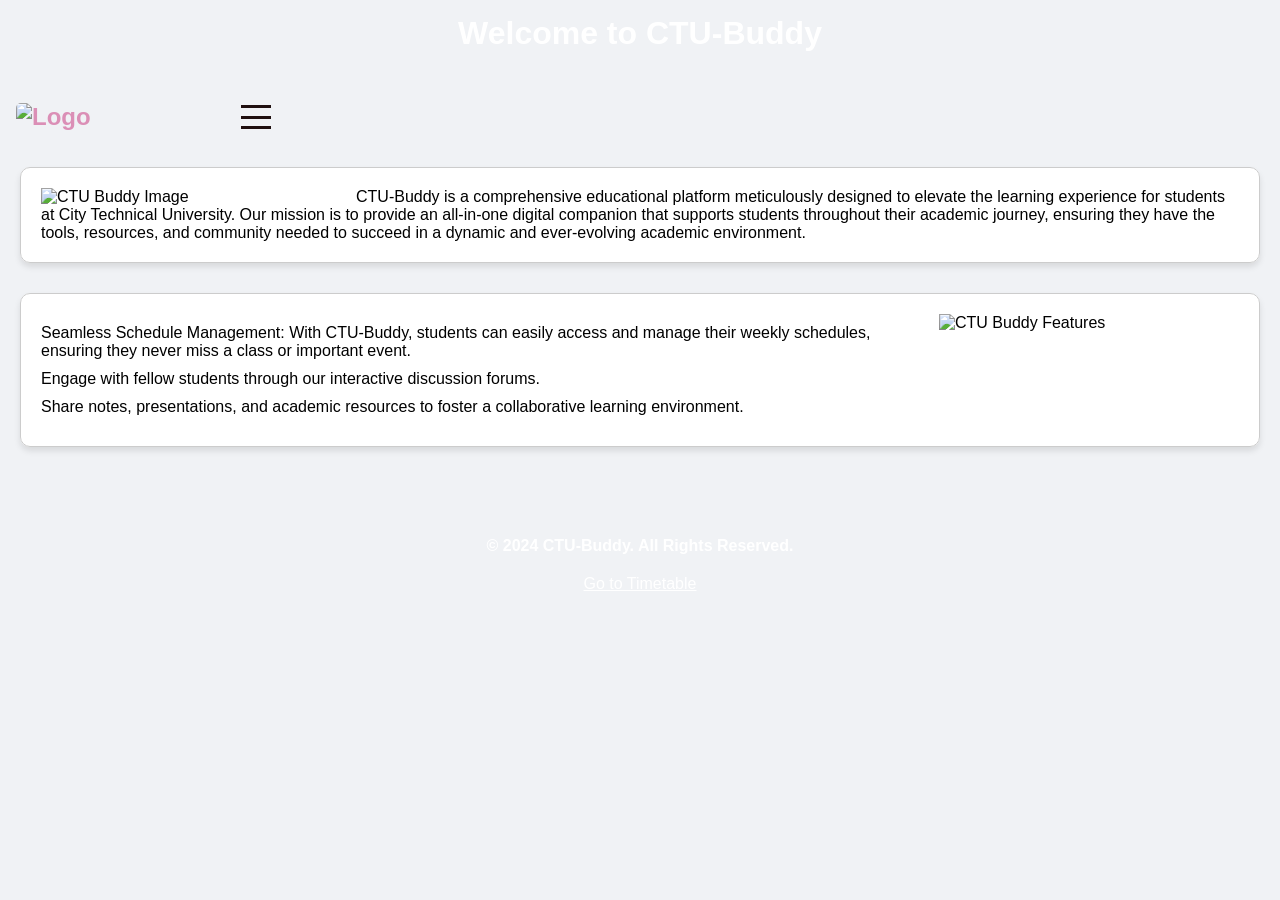
==== index.html @ bb8b2930 "Add files via upload" ====
<!DOCTYPE html>
<html lang="en">
<head>
    <meta charset="UTF-8">
    <meta name="viewport" content="width=device-width, initial-scale=1.0">
    <title>CTU-Buddy - Home</title>
    <link rel="stylesheet" href="styles.css">
</head>
<body>
    <header>
        <h1 class="header-title">Welcome to CTU-Buddy</h1>
        <nav>
            <div class="navbar-brand">
                <a href="home.html">
                    <img src="PICTURES/2024-08-24 (6).png" alt="Logo" class="thumbnail">
                </a>
            </div>
            <input type="checkbox" id="nav-toggle" class="nav-toggle">
            <label for="nav-toggle" class="nav-toggle-label">
                <span></span>
                <span></span>
                <span></span>
            </label>
            <ul class="navbar-links">
                <li><a href="home.html">Home</a></li>
                <li><a href="timetable.html">Timetable</a></li>
                <li><a href="discussion.html">Discussion</a></li>
                <li><a href="share_resources.html">Share Resources</a></li>
                <li><a href="about_us.html">About Us</a></li>
                <li><a href="contact_us.html">Contact Us</a></li>
            </ul>
        </nav>
    </header>

    <main>
        <section>
            <fieldset class="info-fieldset">
                <img src="PICTURES/2024-08-25 (1).png" alt="CTU Buddy Image" class="content-image-left">
                <p>CTU-Buddy is a comprehensive educational platform meticulously designed to elevate the learning experience for students at City Technical University. Our mission is to provide an all-in-one digital companion that supports students throughout their academic journey, ensuring they have the tools, resources, and community needed to succeed in a dynamic and ever-evolving academic environment.</p>
            </fieldset>
        </section>

        <section>
            <fieldset class="info-fieldset">
                <img src="PICTURES/2024-08-25 (3).png" alt="CTU Buddy Features" class="content-image-right">
                <ul class="feature-list">
                    <li>Seamless Schedule Management: With CTU-Buddy, students can easily access and manage their weekly schedules, ensuring they never miss a class or important event.</li>
                    <li>Engage with fellow students through our interactive discussion forums.</li>
                    <li>Share notes, presentations, and academic resources to foster a collaborative learning environment.</li>
                </ul>
            </fieldset>
        </section>
    </main>

    <footer>
        <div class="footer-container">
            <footer style="margin-bottom: 20px;">
                <p style="color: white; font-weight: bold; margin: 0;">&copy; 2024 CTU-Buddy. All Rights Reserved.</p>
            </footer>
            <a href="timetable.html">Go to Timetable</a>
        </div>
    </footer>
</body>
</html>
---- styles.css ----
/* Reset styles */
* {
    margin: 0;
    padding: 0;
    box-sizing: border-box;
}

body {
    font-family: Arial, sans-serif;
    background-color: #f0f2f5;
}

/* Header Styles */
.header-title {
    color: white;
    font-size: 2rem; /* Reduced size for better fit */
    background-image: url(https://images.vexels.com/media/users/3/101746/raw/da01a24b356c2778b7374e174b4806b9-light-blue-abstract-background.jpg);
    background-size: cover;
    background-position: center; /* Center the background image */
    text-align: center;
    padding: 15px; /* Adjusted padding for better spacing */
    margin-bottom: 20px; /* Slightly reduced margin */
    animation: fadeIn 2s ease-in;
}
.footer-container {
    background-image: url('https://images.vexels.com/media/users/3/101746/raw/da01a24b356c2778b7374e174b4806b9-light-blue-abstract-background.jpg');
    background-size: cover;
    background-position: center; /* Center the background image */
    padding: 20px; /* Add some padding for spacing */
    border-radius: 10px; /* Round the corners */
    text-align: center; /* Center align the text */
    margin: 20px auto; /* Center the footer horizontally with some margin */
    max-width: 100%; /* Ensure it takes full width, adjust if necessary */
    color: white; /* Set text color to white */
}

.footer-container footer {
    margin-bottom: 10px; /* Add spacing between footer and the link */
}

.footer-container p {
    font-weight: bold; /* Make the text bold */
    margin: 0; /* Remove default margin */
}

.footer-container a {
    color: white; /* Set the link color to white */
    text-decoration: underline; /* Underline the link */
    transition: color 0.3s; /* Smooth transition for hover effect */
}

.footer-container a:hover {
    color: lightblue; /* Change link color on hover */
}



/* Navigation Bar */
nav {
    background-color: transparent;
    padding: 1rem;
    display: flex;
    justify-content: space-between;
    align-items: center;
    animation: slideIn 0.5s ease-in-out;
}

.navbar-brand a {
    color: rgb(219, 143, 182);
    text-decoration: none;
    font-size: 1.5rem;
    font-weight: bold;
}

.navbar-links {
    list-style: none;
    display: flex;  
    flex-direction: row;
    text-align: center;
    transition: max-height 0.3s ease;
    overflow: hidden;
    max-height: 0; /* Hide initially */
}

.navbar-links.show {
    max-height: 200px; /* Adjust as needed to fit content */
}

.navbar-links li {
    margin: 0.5rem 1rem;
}

.navbar-links a {
    color: rgb(138, 190, 227);
    text-decoration: none;
    padding: 1rem;
    background-color: #333;
    display: block;
    transition: background-color 0.3s ease, color 0.3s ease;
    border-radius: 5px;
}

.navbar-links a:hover {
    background-color: #555;
    color: white;
}

/* Hamburger Menu */
.nav-toggle {
    display: none;
}

.nav-toggle-label {
    display: flex;
    flex-direction: column;
    cursor: pointer;
    height: 24px;
    width: 30px;
    justify-content: space-between;
    animation: bounce 0.5s ease-in-out;
}

.nav-toggle-label span {
    width: 100%;
    height: 3px;
    background-color: rgb(31, 15, 15);
    transition: transform 0.3s ease;
}

/* Show hamburger menu regardless of screen size */
.nav-toggle:checked + .nav-toggle-label span {
    background-color: rgb(157, 188, 235);
}

.nav-toggle:checked + .nav-toggle-label + .navbar-links {
    max-height: 200px; /* Adjust as needed to fit content */
}

/* Animations */
@keyframes fadeIn {
    from { opacity: 0; }
    to { opacity: 1; }
}

@keyframes slideIn {
    from { transform: translateY(-20px); opacity: 0; }
    to { transform: translateY(0); opacity: 1; }
}

@keyframes bounce {
    0%, 100% { transform: scaleY(1); }
    50% { transform: scaleY(0.7); }
}

/* Image Styling */
.thumbnail {
    width: 50px;
    height: auto;
    border-radius: 5px;
    animation: fadeIn 1s ease-in-out;
}

/* Section Styling */
.info-fieldset {
    background-color: white;
    border-radius: 10px;
    padding: 20px;
    margin-bottom: 30px;
    border: 1px solid #ccc;
    box-shadow: 0 4px 6px rgba(0, 0, 0, 0.1);
    animation: fadeIn 2s ease-in-out;
}

.content-image-left {
    float: left;
    margin-right: 15px;
    width: 300px;
    animation: fadeIn 1s ease-in-out;
}

.content-image-right {
    float: right;
    margin-left: 15px;
    width: 300px;
    animation: fadeIn 1s ease-in-out;
}

/* Feature List */
.feature-list {
    list-style: none;
    padding: 0;
    animation: fadeIn 1s ease-in-out;
}

.feature-list li {
    margin: 10px 0;
}

/* Footer */
.footer {
    padding: 20px;
    border-radius: 10px;
    text-align: center;
    margin-top: 30px;
    animation: fadeIn 2s ease-in-out;
}

.footer p, .footer a {
    color: white;
    font-weight: bold;
    transition: color 0.3s ease;
}

.footer a:hover {
    color: lightblue;
}

/* Table Styling */
table {
    width: 100%;
    border-collapse: collapse;
    margin: 20px 0;
    font-size: 18px;
    text-align: left;
    animation: fadeIn 1s ease-in-out; /* Add fade-in animation */
}

th, td {
    padding: 12px 15px;
    border: 1px solid #5b4040;
    transition: background-color 0.3s ease, color 0.3s ease; /* Smooth transition for hover effect */
}

thead {
    background-color: #9abad0;
    color: #333;
    font-weight: bold;
    animation: slideIn 0.5s ease-in-out; /* Add slide-in animation */
}

tbody tr:nth-child(even) {
    background-color: #f9f9f9;
    transition: background-color 0.3s ease; /* Smooth transition for hover effect */
}

tbody tr:hover {
    background-color: #f1f1f1;
    transform: scale(1.02); /* Slightly enlarge row on hover */
    box-shadow: 0 4px 6px rgba(0, 0, 0, 0.1); /* Add shadow effect */
}

.Breaks tr td {
    background-color: black;
    color: black;
}

/* Responsive Design */
@media (max-width: 768px) {
    table, thead, tbody, th, td, tr {
        display: block;
    }

    th, td {
        padding: 10px;
    }

    thead {
        display: none;
    }

    tr {
        margin-bottom: 10px;
        background-color: #f9f9f9; /* Add background color for blocks */
    }

    td {
        text-align: right;
        padding-left: 50%;
        position: relative;
        background-color: #fff; /* Background color for table cells */
        border: 1px solid #ddd; /* Border for cells */
    }

    td:before {
        content: attr(data-label);
        position: absolute;
        left: 0;
        width: 50%;
        padding-left: 10px;
        font-weight: bold;
        text-align: left;
    }
}

/* Main Content Styling */
main {
    padding: 20px;
}

.discussion-section {
    text-align: center;
    margin: 0 auto;
}

.discussion-section h2 {
    margin-bottom: 10px;
    font-size: 2rem;
    color: #333;
}

.discussion-section p {
    margin-bottom: 20px;
    font-size: 1rem;
    color: #555;
}

.discussion-form {
    background: #fff;
    border-radius: 10px;
    padding: 20px;
    margin: 20px auto;
    width: 80%;
    max-width: 600px;
    box-shadow: 0 4px 6px rgba(0, 0, 0, 0.1);
}

.discussion-form label {
    display: block;
    margin-bottom: 10px;
    font-weight: bold;
    color: #333;
}

.discussion-form textarea {
    width: 100%;
    height: 150px;
    padding: 10px;
    border: 1px solid #ddd;
    border-radius: 5px;
    margin-bottom: 10px;
    font-size: 1rem;
    color: #333;
}

.discussion-form button {
    background-color: #007BFF;
    color: white;
    border: none;
    padding: 10px 20px;
    border-radius: 5px;
    cursor: pointer;
    transition: background-color 0.3s ease;
}

.discussion-form button:hover {
    background-color: #0056b3;
}

.featured-image {
    width: 100%;
    max-width: 1200px;
    margin: 20px auto;
    border-radius: 10px;
    box-shadow: 0 4px 6px rgba(0, 0, 0, 0.1);
}

.contact-form {
    background-color: #f9f9f9;
    border-radius: 10px;
    padding: 20px;
    box-shadow: 0 4px 8px rgba(0, 0, 0, 0.1);
    max-width: 600px;
    margin: 0 auto;
}

.contact-form fieldset {
    border: none;
    padding: 0;
    margin: 0;
}

.contact-form legend {
    font-size: 1.5rem;
    margin-bottom: 15px;
    color: #333;
    font-weight: bold;
    text-align: center;
}

.contact-form label {
    display: block;
    margin-bottom: 8px;
    font-weight: bold;
    color: #555;
}

.contact-form input,
.contact-form textarea {
    width: 100%;
    padding: 12px;
    margin-bottom: 15px;
    border-radius: 5px;
    border: 1px solid #ccc;
    font-size: 1rem;
    box-sizing: border-box;
    transition: border-color 0.3s ease, box-shadow 0.3s ease;
}

.contact-form input:focus,
.contact-form textarea:focus {
    border-color: #007bff;
    box-shadow: 0 0 5px rgba(0, 123, 255, 0.5);
    outline: none;
}

.contact-form button {
    padding: 12px 20px;
    background-color: #007bff;
    color: white;
    border: none;
    border-radius: 5px;
    cursor: pointer;
    font-size: 1rem;
    transition: background-color 0.3s ease, transform 0.2s ease;
}

.contact-form button:hover {
    background-color: #0056b3;
    transform: translateY(-2px);
}

.contact-form button:active {
    background-color: #004494;
    transform: translateY(0);
}
/* Responsive Design */
@media (max-width: 768px) {
    nav {
        flex-direction: column; /* Stack navigation items vertically */
        align-items: flex-start; /* Align items to the start */
    }

    .navbar-links {
        flex-direction: column; /* Stack links vertically */
        max-height: none; /* Allow full height */
    }

    .navbar-links li {
        margin: 0.5rem 0; /* Adjust margin for vertical layout */
    }

    .content-image-left,
    .content-image-right {
        width: 100%; /* Make images full width on small screens */
        float: none; /* Remove float */
        margin: 0; /* Reset margin */
    }

    .discussion-form,
    .contact-form {
        width: 90%; /* Make forms wider on small screens */
    }

    .featured-image {
        width: 100%; /* Make featured image full width */
    }

    table, thead, tbody, th, td, tr {
        display: block; /* Keep existing styles for tables */
    }

    td {
        text-align: right;
        padding-left: 50%;
        position: relative;
        background-color: #fff; /* Background color for table cells */
        border: 1px solid #ddd; /* Border for cells */
    }

    td:before {
        content: attr(data-label);
        position: absolute;
        left: 0;
        width: 50%;
        padding-left: 10px;
        font-weight: bold;
        text-align: left;
    }
}

@media (max-width: 480px) {
    .header-title {
        font-size: 2.5rem; /* Adjust header size for smaller screens */
    }

    .discussion-section h2 {
        font-size: 1.5rem; /* Adjust heading size */
    }

    .discussion-section p {
        font-size: 0.9rem; /* Adjust paragraph size */
    }

    .contact-form button,
    .discussion-form button {
        width: 100%; /* Make buttons full width */
    }
}
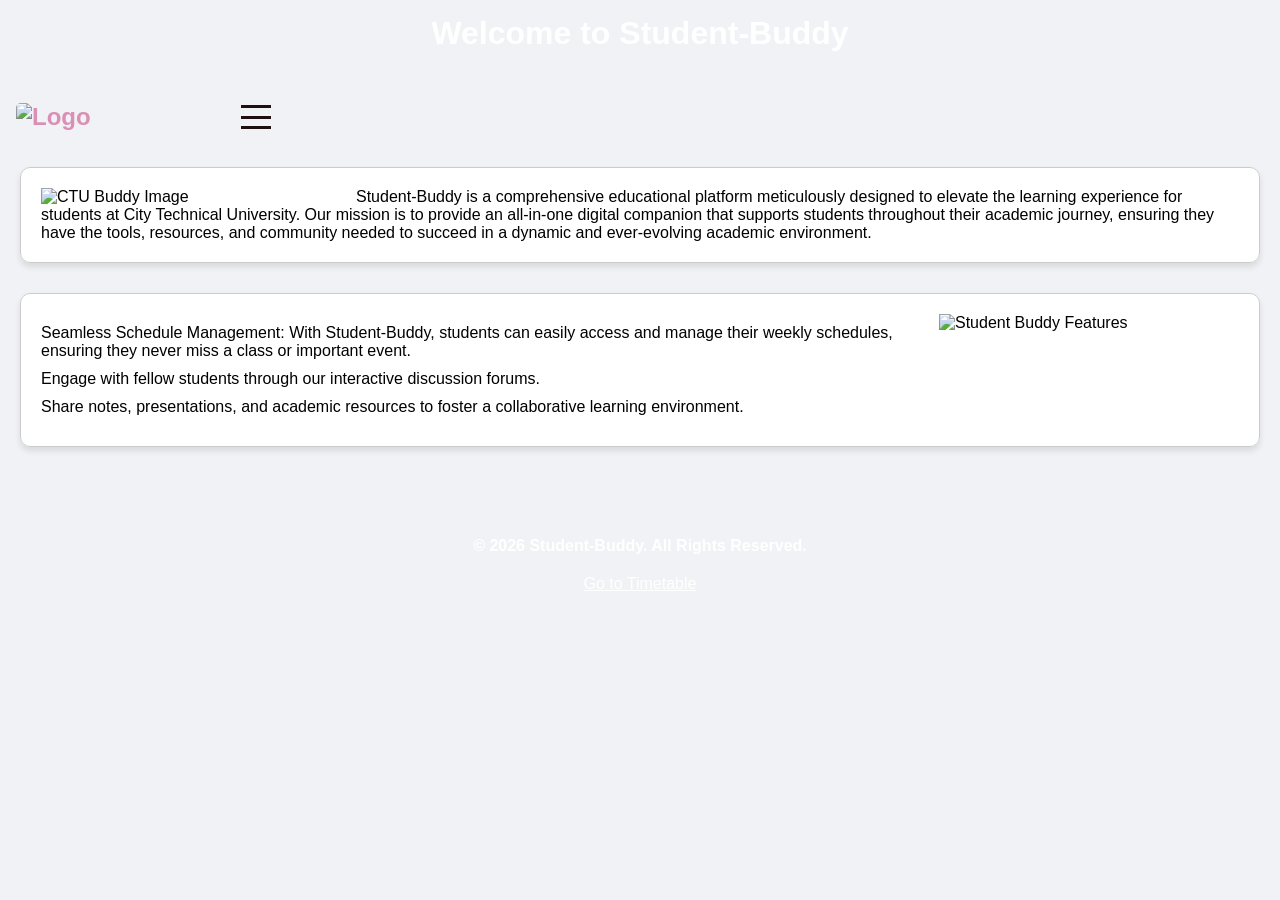
==== commit 0df3e362: "Rename CTU-Buddy to Student-Buddy in index.html" ====
--- a/index.html
+++ b/index.html
@@ -3,12 +3,12 @@
 <head>
     <meta charset="UTF-8">
     <meta name="viewport" content="width=device-width, initial-scale=1.0">
-    <title>CTU-Buddy - Home</title>
+    <title>Student-Buddy - Home</title>
     <link rel="stylesheet" href="styles.css">
 </head>
 <body>
     <header>
-        <h1 class="header-title">Welcome to CTU-Buddy</h1>
+        <h1 class="header-title">Welcome to Student-Buddy</h1>
         <nav>
             <div class="navbar-brand">
                 <a href="home.html">
@@ -36,15 +36,15 @@
         <section>
             <fieldset class="info-fieldset">
                 <img src="PICTURES/2024-08-25 (1).png" alt="CTU Buddy Image" class="content-image-left">
-                <p>CTU-Buddy is a comprehensive educational platform meticulously designed to elevate the learning experience for students at City Technical University. Our mission is to provide an all-in-one digital companion that supports students throughout their academic journey, ensuring they have the tools, resources, and community needed to succeed in a dynamic and ever-evolving academic environment.</p>
+                <p>Student-Buddy is a comprehensive educational platform meticulously designed to elevate the learning experience for students at City Technical University. Our mission is to provide an all-in-one digital companion that supports students throughout their academic journey, ensuring they have the tools, resources, and community needed to succeed in a dynamic and ever-evolving academic environment.</p>
             </fieldset>
         </section>
 
         <section>
             <fieldset class="info-fieldset">
-                <img src="PICTURES/2024-08-25 (3).png" alt="CTU Buddy Features" class="content-image-right">
+                <img src="PICTURES/2024-08-25 (3).png" alt="Student Buddy Features" class="content-image-right">
                 <ul class="feature-list">
-                    <li>Seamless Schedule Management: With CTU-Buddy, students can easily access and manage their weekly schedules, ensuring they never miss a class or important event.</li>
+                    <li>Seamless Schedule Management: With Student-Buddy, students can easily access and manage their weekly schedules, ensuring they never miss a class or important event.</li>
                     <li>Engage with fellow students through our interactive discussion forums.</li>
                     <li>Share notes, presentations, and academic resources to foster a collaborative learning environment.</li>
                 </ul>
@@ -55,7 +55,7 @@
     <footer>
         <div class="footer-container">
             <footer style="margin-bottom: 20px;">
-                <p style="color: white; font-weight: bold; margin: 0;">&copy; 2024 CTU-Buddy. All Rights Reserved.</p>
+                <p style="color: white; font-weight: bold; margin: 0;">&copy; 2026 Student-Buddy. All Rights Reserved.</p>
             </footer>
             <a href="timetable.html">Go to Timetable</a>
         </div>
